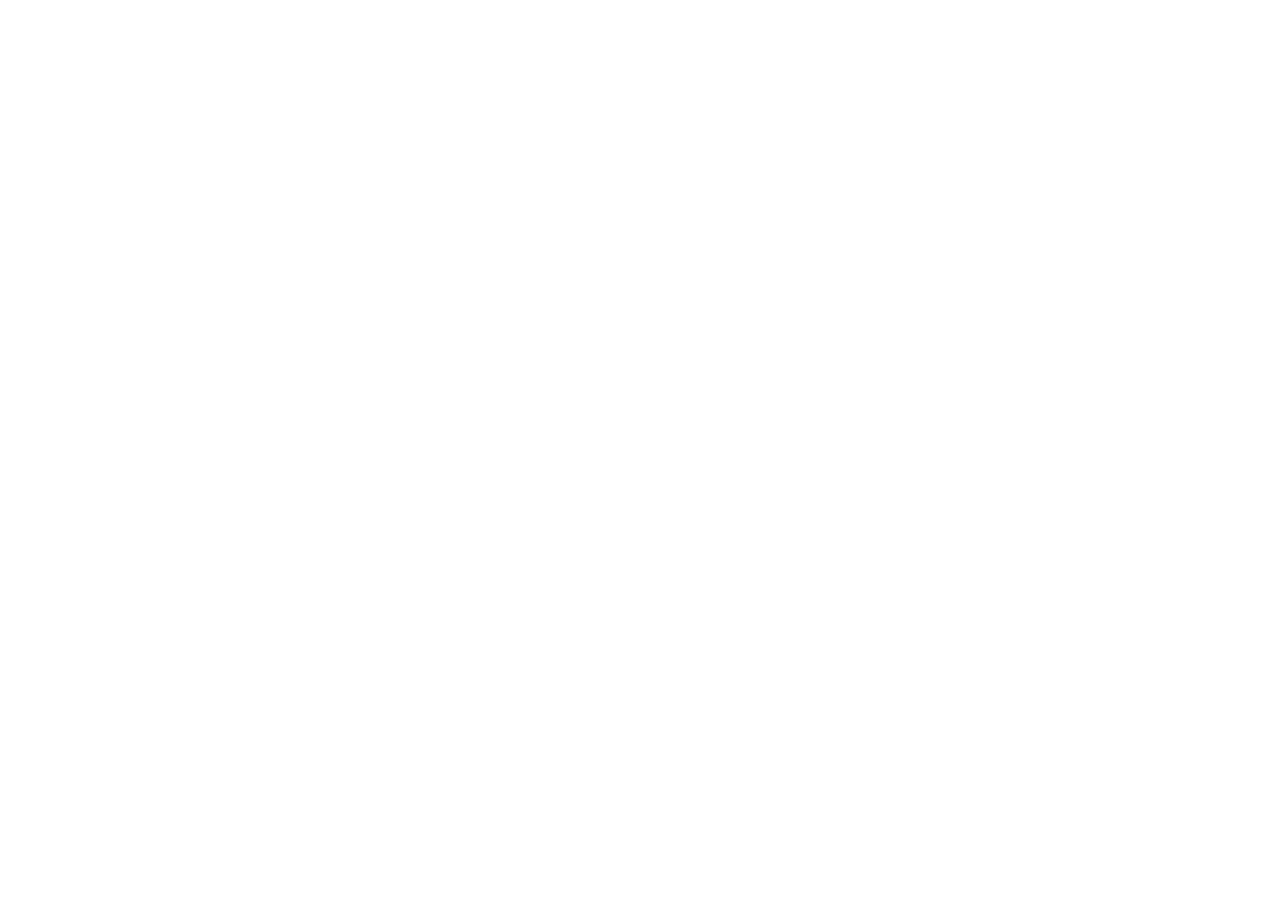
==== index.html @ a6b11902 "only pull in 9 posts - fixes #2" ====
<!doctype html>
<html lang="en">
<head>
    <meta charset="UTF-8">
    <title>Reddit Reader</title>
    <script src="https://ajax.googleapis.com/ajax/libs/jquery/2.2.0/jquery.min.js"></script>
</head>
<body>

<script>

    $.getJSON(
            "http://www.reddit.com/r/pics.json?jsonp=?",
            function foo(data)
            {
                $.each(
                        data.data.children.slice(0, 9),
                        function (i, post) {

                            // Content Variables
                            var postTitleContent = post.data.title;

                            // Items for Inclusion
                            var postTitle = "<h1>" + postTitleContent + "</h1>";
                            var permalink = post.data.permalink;


                            $("#wrapper").append( '<a href="http://reddit.com' + permalink + '">' + postTitle + "</a>");
                            $("#wrapper").append("<p>" + permalink + "</p>");


//                            $("#reddit-content").append( '<br>' + post.data.url );
//                            $("#reddit-content").append( '<br>' + post.data.permalink );
//                            $("#reddit-content").append( '<br>' + post.data.ups );
//                            $("#reddit-content").append( '<br>' + post.data.downs );
//                            $("#reddit-content").append( '<hr>' );
                        }
                )
            }
            )


</script>



<div id="wrapper"></div>


</body>
</html>
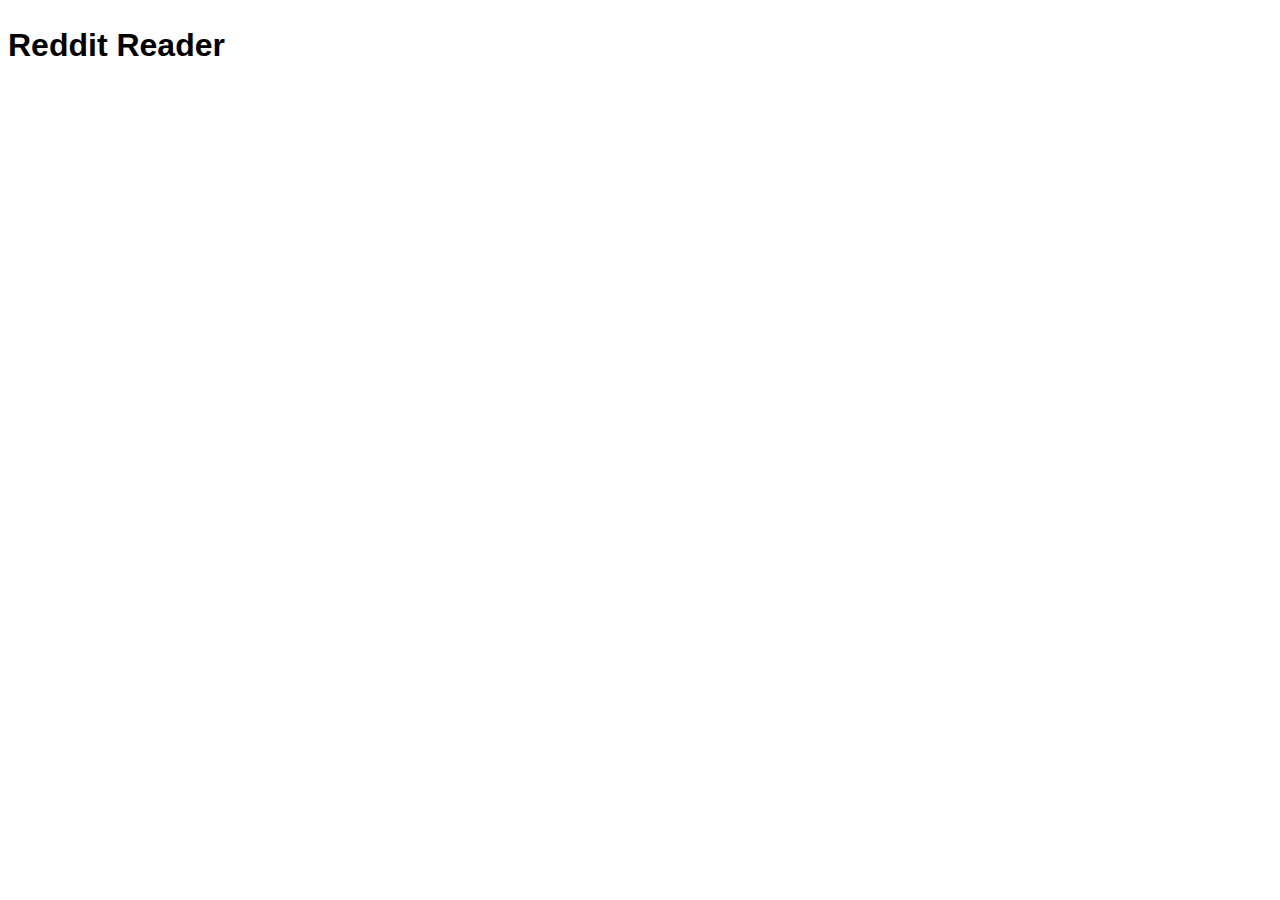
==== commit 801ec243: "add title to front page" ====
--- a/index.html
+++ b/index.html
@@ -3,49 +3,13 @@
 <head>
     <meta charset="UTF-8">
     <title>Reddit Reader</title>
+    <link rel="stylesheet" href="resources/css/style.css">
     <script src="https://ajax.googleapis.com/ajax/libs/jquery/2.2.0/jquery.min.js"></script>
+    <script src="resources/js/app.js"></script>
 </head>
 <body>
-
-<script>
-
-    $.getJSON(
-            "http://www.reddit.com/r/pics.json?jsonp=?",
-            function foo(data)
-            {
-                $.each(
-                        data.data.children.slice(0, 9),
-                        function (i, post) {
-
-                            // Content Variables
-                            var postTitleContent = post.data.title;
-
-                            // Items for Inclusion
-                            var postTitle = "<h1>" + postTitleContent + "</h1>";
-                            var permalink = post.data.permalink;
-
-
-                            $("#wrapper").append( '<a href="http://reddit.com' + permalink + '">' + postTitle + "</a>");
-                            $("#wrapper").append("<p>" + permalink + "</p>");
-
-
-//                            $("#reddit-content").append( '<br>' + post.data.url );
-//                            $("#reddit-content").append( '<br>' + post.data.permalink );
-//                            $("#reddit-content").append( '<br>' + post.data.ups );
-//                            $("#reddit-content").append( '<br>' + post.data.downs );
-//                            $("#reddit-content").append( '<hr>' );
-                        }
-                )
-            }
-            )
-
-
-</script>
-
-
+    <h1>Reddit Reader</h1>
 
 <div id="wrapper"></div>
-
-
 </body>
-</html>+</html>
--- a/resources/css/style.css
+++ b/resources/css/style.css
@@ -0,0 +1,35 @@
+* {
+  -webkit-box-sizing: border-box;
+  -moz-box-sizing: border-box;
+  box-sizing: border-box; }
+
+body {
+  font-family: sans-serif;
+  font-size: 16px;
+  line-height: 1.5; }
+
+#wrapper {
+  overflow: hidden;
+  max-width: 1100px;
+  margin: 0 auto; }
+
+.item {
+  width: 33%;
+  float: left;
+  padding: 6px; }
+  .item:nth-child(4) {
+    clear: left; }
+  .item:nth-child(7) {
+    clear: left; }
+
+.comment-link {
+  display: block;
+  color: red; }
+
+.block {
+  display: block; }
+
+.item__img {
+  max-width: 140px; }
+
+/*# sourceMappingURL=style.css.map */
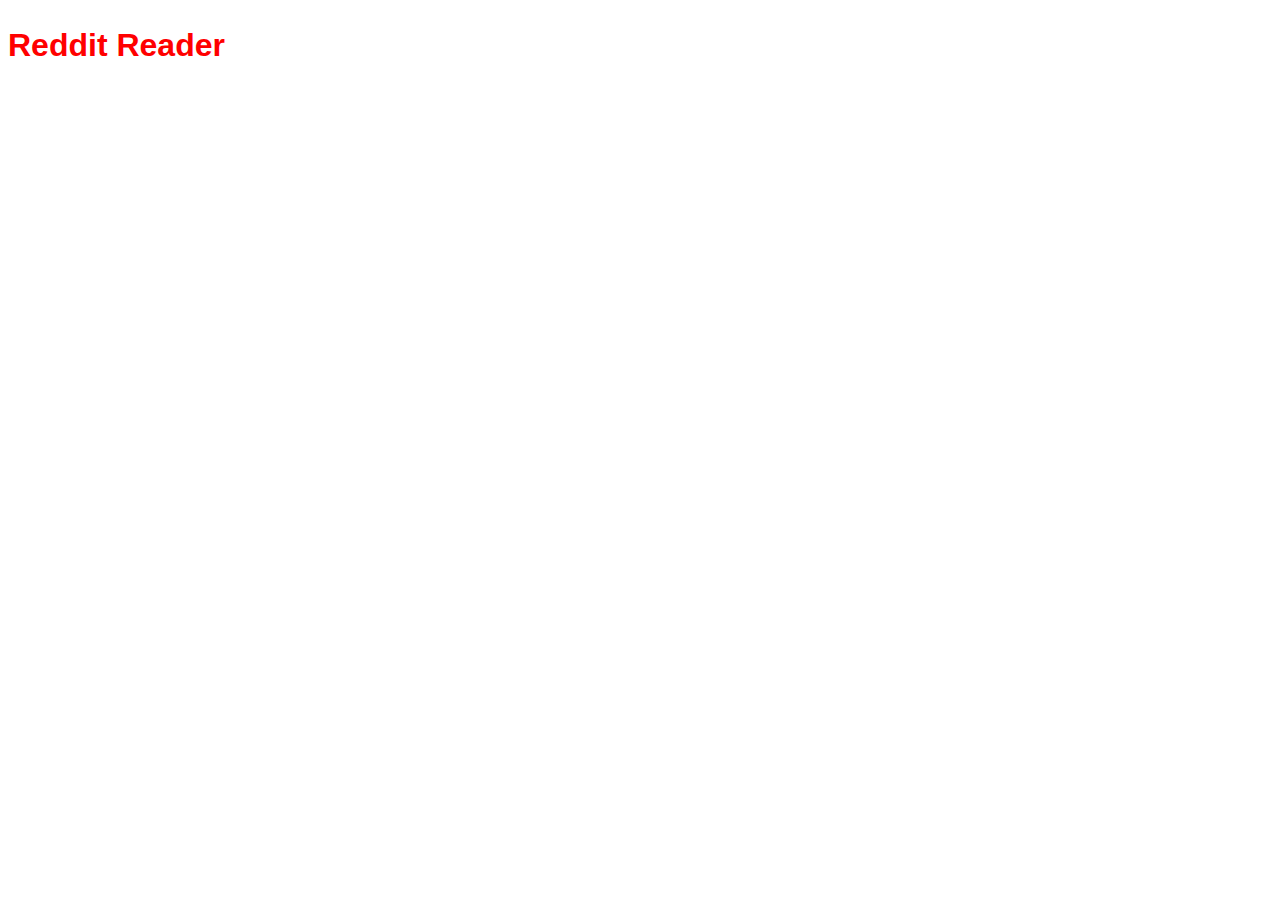
==== commit 55c03257: "try out red title" ====
--- a/index.html
+++ b/index.html
@@ -8,7 +8,7 @@
     <script src="resources/js/app.js"></script>
 </head>
 <body>
-    <h1>Reddit Reader</h1>
+    <h1 style="color:red;">Reddit Reader</h1>
 
 <div id="wrapper"></div>
 </body>
